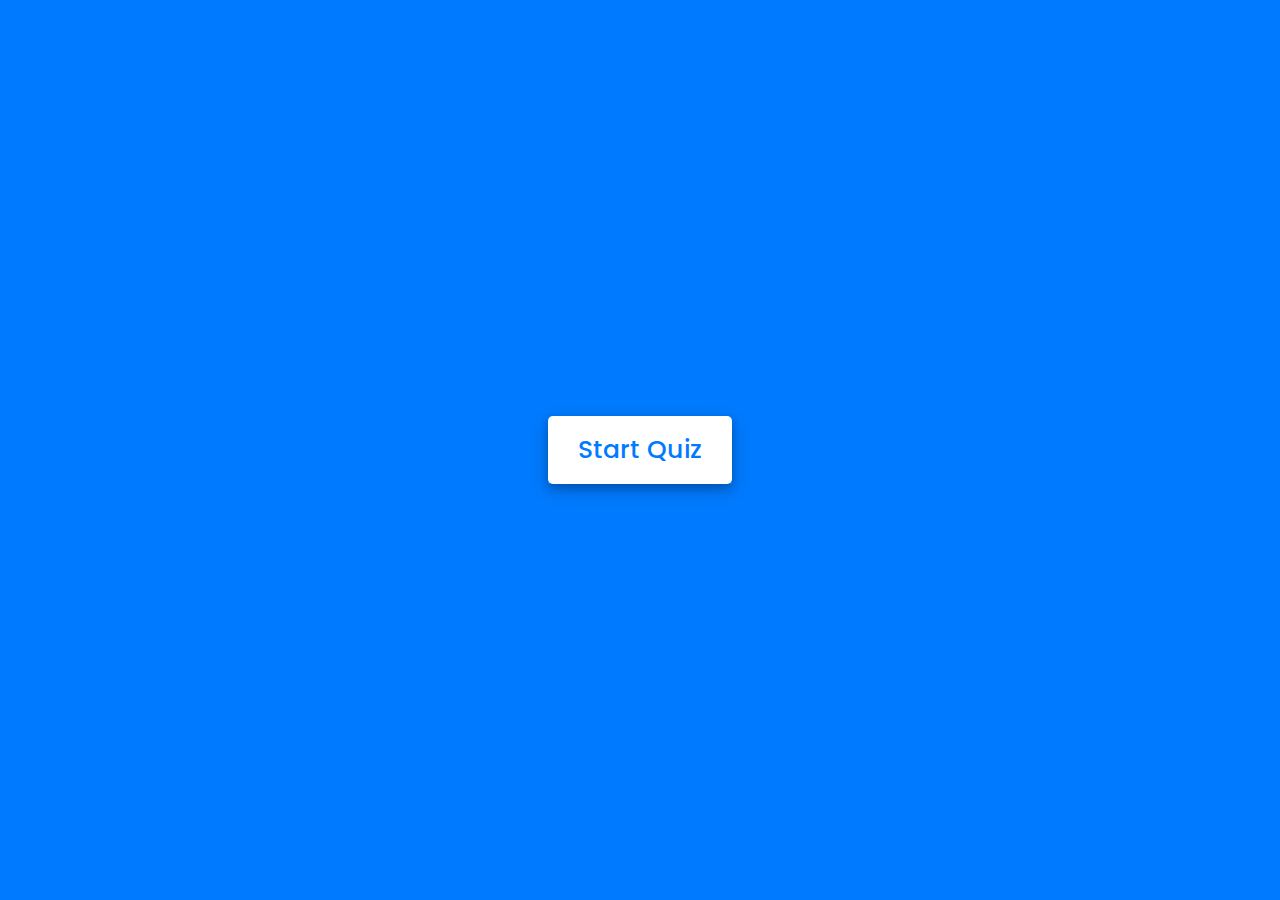
==== index.html @ b6328dd3 "update" ====
<!-- Created By CodingNepal - www.codingnepalweb.com  -->
<!DOCTYPE html>
<html lang="en">

<head>
    <meta charset="UTF-8">
    <meta name="viewport" content="width=device-width, initial-scale=1.0">
    <title>MKT</title>
    <link rel="stylesheet" href="style1.css">
    <!-- FontAweome CDN Link for Icons-->
    <link rel="stylesheet" href="https://cdnjs.cloudflare.com/ajax/libs/font-awesome/5.15.3/css/all.min.css" />
</head>

<body>
    <!-- start Quiz button -->
    <div class="start_btn"><button>Start Quiz</button></div>

    <!-- Info Box -->
    <div class="info_box">
        <div class="info-title"><span>Some Rules of this Quiz</span></div>
        <div class="info-list">
            <div class="info">1. You will have only <span>15 seconds</span> per each question.</div>
            <div class="info">2. Once you select your answer, it can't be undone.</div>
            <div class="info">3. You can't select any option once time goes off.</div>
            <div class="info">4. You can't exit from the Quiz while you're playing.</div>
            <div class="info">5. You'll get points on the basis of your correct answers.</div>
        </div>
        <div class="buttons">
            <button class="quit">Exit Quiz</button>
            <button class="restart">Continue</button>
        </div>
    </div>

    <!-- Quiz Box -->
    <div class="quiz_box">
        <header>
            <div class="title">MKT</div>
            <div class="runbox">
                <input class="input" type="text" id="pg" placeholder="">
                <div class="run_button">
                    <button class="quit">Run</button>
                </div>
            </div>
        </header>
        <section>
            <div class="que_text">
                <!-- Here I've inserted question from JavaScript -->
            </div>
            <div class="option_list">
                <!-- Here I've inserted options from JavaScript -->
            </div>
        </section>

        <!-- footer of Quiz Box -->
        <footer>
            <div class="total_que">
                <!-- Here I've inserted Question Count Number from JavaScript -->
            </div>
            <button class="next_btn">Next Quest</button>
        </footer>
    </div>

    <!-- Result Box -->
    <div class="result_box">
        <div class="icon">
            <i class="fas fa-crown"></i>
        </div>
        <div class="complete_text">You've completed the Quiz!</div>
        <div class="score_text">
            <!-- Here I've inserted Score Result from JavaScript -->
        </div>
        <div class="buttons">
            <button class="restart">Replay Quiz</button>
            <button class="quit">Quit Quiz</button>
        </div>
    </div>

    <!-- Inside this JavaScript file I've inserted Questions and Options only -->
    <script src="js/questions.js"></script>

    <!-- Inside this JavaScript file I've coded all Quiz Codes -->
    <script src="js/script.js"></script>

</body>

</html>
---- style1.css ----
/* importing google fonts */
@import url('https://fonts.googleapis.com/css2?family=Poppins:wght@200;300;400;500;600;700&display=swap');

* {
    margin: 0;
    padding: 0;
    box-sizing: border-box;
    font-family: 'Poppins', sans-serif;
}

body {
    background: #007bff;
}

::selection {
    color: #fff;
    background: #007bff;
}

.start_btn,
.info_box,
.quiz_box,
.result_box {
    position: absolute;
    top: 50%;
    left: 50%;
    transform: translate(-50%, -50%);
    box-shadow: 0 4px 8px 0 rgba(0, 0, 0, 0.2),
        0 6px 20px 0 rgba(0, 0, 0, 0.19);
}

.info_box.activeInfo,
.quiz_box.activeQuiz,
.result_box.activeResult {
    opacity: 1;
    z-index: 5;
    pointer-events: auto;
    transform: translate(-50%, -50%) scale(1);
}

.start_btn button {
    font-size: 25px;
    font-weight: 500;
    color: #007bff;
    padding: 15px 30px;
    outline: none;
    border: none;
    border-radius: 5px;
    background: #fff;
    cursor: pointer;
}

.info_box {
    width: 550px;
    background: #fff;
    border-radius: 5px;
    transform: translate(-50%, -50%) scale(0.9);
    opacity: 0;
    pointer-events: none;
    transition: all 0.3s ease;
}

.info_box .info-title {
    height: 60px;
    width: 100%;
    border-bottom: 1px solid lightgrey;
    display: flex;
    align-items: center;
    padding: 0 30px;
    border-radius: 5px 5px 0 0;
    font-size: 20px;
    font-weight: 600;
}

.info_box .info-list {
    padding: 15px 30px;
}

.info_box .info-list .info {
    margin: 5px 0;
    font-size: 17px;
}

.info_box .info-list .info span {
    font-weight: 600;
    color: #007bff;
}

.info_box .buttons {
    height: 60px;
    display: flex;
    align-items: center;
    justify-content: flex-end;
    padding: 0 30px;
    border-top: 1px solid lightgrey;
}

.info_box .buttons button {
    margin: 0 5px;
    height: 40px;
    width: 100px;
    font-size: 16px;
    font-weight: 500;
    cursor: pointer;
    border: none;
    outline: none;
    border-radius: 5px;
    border: 1px solid #007bff;
    transition: all 0.3s ease;
}

.quiz_box {
    width: 550px;
    background: #fff;
    border-radius: 5px;
    transform: translate(-50%, -50%) scale(0.9);
    opacity: 0;
    pointer-events: none;
    transition: all 0.3s ease;
}

.quiz_box header {
    position: relative;
    z-index: 2;
    height: 70px;
    padding: 0 30px;
    background: #fff;
    border-radius: 5px 5px 0 0;
    display: flex;
    align-items: center;
    justify-content: space-between;
    box-shadow: 0px 3px 5px 1px rgba(0, 0, 0, 0.1);
}

.quiz_box header .runbox {
    background: #fff;
    display: flex;
    align-items: flex-end;
}

.quiz_box header .runbox .input {
    height: 40px;
    width: 60px;
    padding: 0 10px;
    border-radius: 3px;
    border: 1px solid #007bff;
    font-size: 18px;
    outline: none;
}

.quiz_box header .title {
    font-size: 20px;
    font-weight: 600;
}

.quiz_box header .timer {
    color: #004085;
    background: #cce5ff;
    border: 1px solid #b8daff;
    height: 45px;
    padding: 0 8px;
    border-radius: 5px;
    display: flex;
    align-items: center;
    justify-content: space-between;
    width: 145px;
}

.quiz_box header .timer .time_left_txt {
    font-weight: 400;
    font-size: 17px;
    user-select: none;
}

.quiz_box header .timer .timer_sec {
    font-size: 18px;
    font-weight: 500;
    height: 30px;
    width: 45px;
    color: #fff;
    border-radius: 5px;
    line-height: 30px;
    text-align: center;
    background: #343a40;
    border: 1px solid #343a40;
    user-select: none;
}

.quiz_box header .time_line {
    position: absolute;
    bottom: 0px;
    left: 0px;
    height: 3px;
    background: #007bff;
}

.quiz_box .run_button button {
    margin: 0 5px;
    height: 40px;
    width: 60px;
    font-size: 16px;
    font-weight: 500;
    cursor: pointer;
    border: none;
    outline: none;
    border-radius: 5px;
    border: 1px solid #007bff;
    transition: all 0.3s ease;
}

section {
    padding: 25px 30px 20px 30px;
    background: #fff;
}

section .que_text {
    font-size: 25px;
    font-weight: 600;
}

section .option_list {
    padding: 20px 0px;
    display: block;
}

section .option_list .option {
    background: aliceblue;
    border: 1px solid #84c5fe;
    border-radius: 5px;
    padding: 8px 15px;
    font-size: 17px;
    margin-bottom: 15px;
    cursor: pointer;
    transition: all 0.3s ease;
    display: flex;
    align-items: center;
    justify-content: space-between;
}

section .option_list .option:last-child {
    margin-bottom: 0px;
}

section .option_list .option:hover {
    color: #004085;
    background: #cce5ff;
    border: 1px solid #b8daff;
}

section .option_list .option.correct {
    color: #155724;
    background: #d4edda;
    border: 1px solid #c3e6cb;
}

section .option_list .option.incorrect {
    color: #721c24;
    background: #f8d7da;
    border: 1px solid #f5c6cb;
}

section .option_list .option.disabled {
    pointer-events: none;
}

section .option_list .option .icon {
    height: 26px;
    width: 26px;
    border: 2px solid transparent;
    border-radius: 50%;
    text-align: center;
    font-size: 13px;
    pointer-events: none;
    transition: all 0.3s ease;
    line-height: 24px;
}

.option_list .option .icon.tick {
    color: #23903c;
    border-color: #23903c;
    background: #d4edda;
}

.option_list .option .icon.cross {
    color: #a42834;
    background: #f8d7da;
    border-color: #a42834;
}

footer {
    height: 60px;
    padding: 0 30px;
    display: flex;
    align-items: center;
    justify-content: space-between;
    border-top: 1px solid lightgrey;
}

footer .total_que span {
    display: flex;
    user-select: none;
}

footer .total_que span p {
    font-weight: 500;
    padding: 0 5px;
}

footer .total_que span p:first-child {
    padding-left: 0px;
}

footer button {
    height: 40px;
    padding: 0 13px;
    font-size: 18px;
    font-weight: 400;
    cursor: pointer;
    border: none;
    outline: none;
    color: #fff;
    border-radius: 5px;
    background: #007bff;
    border: 1px solid #007bff;
    line-height: 10px;
    opacity: 0;
    pointer-events: none;
    transform: scale(0.95);
    transition: all 0.3s ease;
}

footer button:hover {
    background: #0263ca;
}

footer button.show {
    opacity: 1;
    pointer-events: auto;
    transform: scale(1);
}

.result_box {
    background: #fff;
    border-radius: 5px;
    display: flex;
    padding: 25px 30px;
    width: 450px;
    align-items: center;
    flex-direction: column;
    justify-content: center;
    transform: translate(-50%, -50%) scale(0.9);
    opacity: 0;
    pointer-events: none;
    transition: all 0.3s ease;
}

.result_box .icon {
    font-size: 100px;
    color: #007bff;
    margin-bottom: 10px;
}

.result_box .complete_text {
    font-size: 20px;
    font-weight: 500;
}

.result_box .score_text span {
    display: flex;
    margin: 10px 0;
    font-size: 18px;
    font-weight: 500;
}

.result_box .score_text span p {
    padding: 0 4px;
    font-weight: 600;
}

.result_box .buttons {
    display: flex;
    margin: 20px 0;
}

.result_box .buttons button {
    margin: 0 10px;
    height: 45px;
    padding: 0 20px;
    font-size: 18px;
    font-weight: 500;
    cursor: pointer;
    border: none;
    outline: none;
    border-radius: 5px;
    border: 1px solid #007bff;
    transition: all 0.3s ease;
}

.buttons button.restart {
    color: #fff;
    background: #007bff;
}

.buttons button.restart:hover {
    background: #0263ca;
}

.buttons button.quit {
    color: #007bff;
    background: #fff;
}

.buttons button.quit:hover {
    color: #fff;
    background: #007bff;
}

.run_button button.quit {
    color: #007bff;
    background: #fff;
}

.run_button button.quit:hover {
    color: #fff;
    background: #007bff;
}
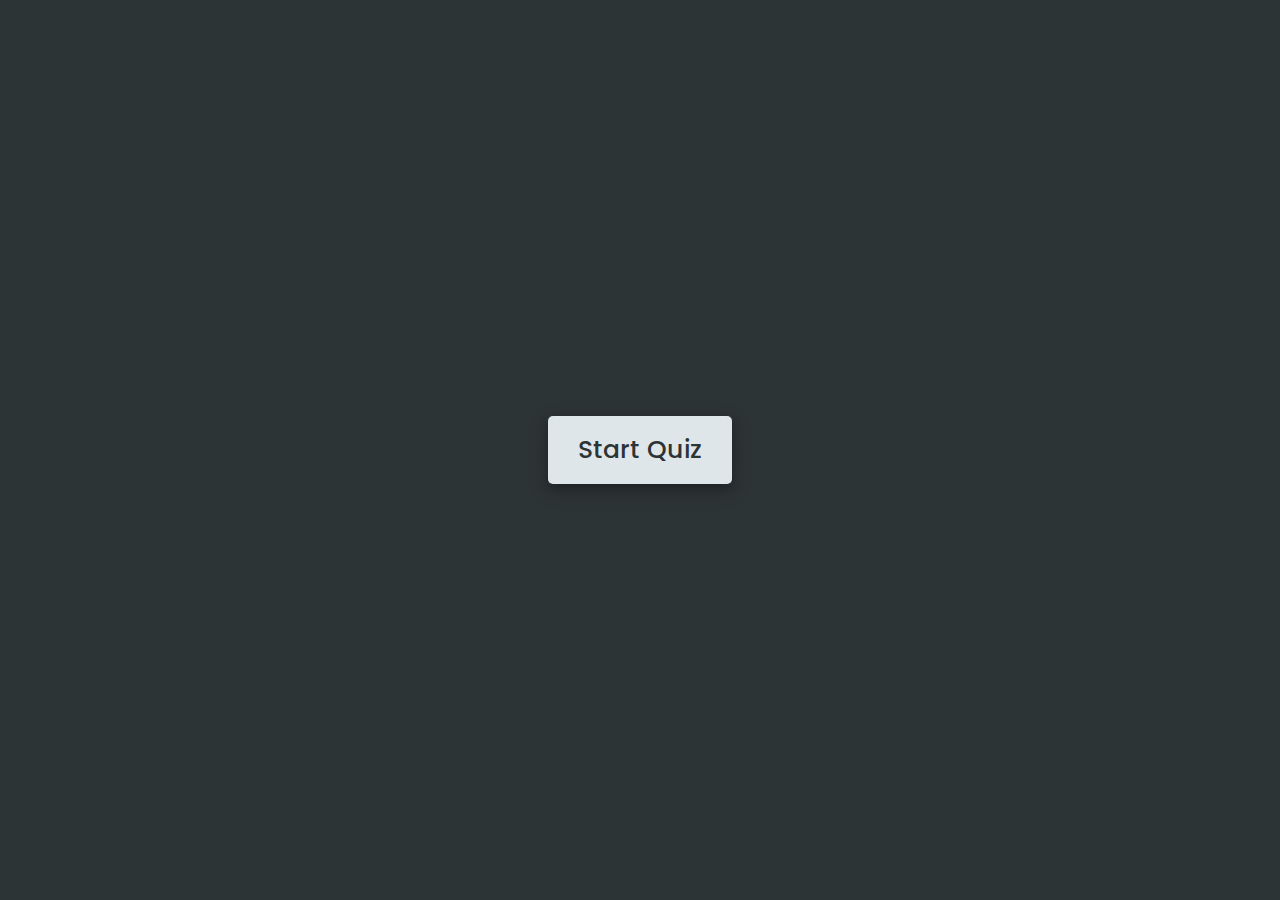
==== commit 6f8a1ca5: "ulatroi" ====
--- a/index.html
+++ b/index.html
@@ -5,7 +5,7 @@
 <head>
     <meta charset="UTF-8">
     <meta name="viewport" content="width=device-width, initial-scale=1.0">
-    <title>MKT</title>
+    <title>MGT</title>
     <link rel="stylesheet" href="style1.css">
     <!-- FontAweome CDN Link for Icons-->
     <link rel="stylesheet" href="https://cdnjs.cloudflare.com/ajax/libs/font-awesome/5.15.3/css/all.min.css" />
@@ -34,7 +34,7 @@
     <!-- Quiz Box -->
     <div class="quiz_box">
         <header>
-            <div class="title">MKT</div>
+            <div class="title">MGT</div>
             <div class="runbox">
                 <input class="input" type="text" id="pg" placeholder="">
                 <div class="run_button">
--- a/style1.css
+++ b/style1.css
@@ -9,12 +9,12 @@
 }
 
 body {
-    background: #007bff;
+    background: #2d3436;
 }
 
 ::selection {
-    color: #fff;
-    background: #007bff;
+    color: #dfe6e9;
+    background: #2d3436;
 }
 
 .start_btn,
@@ -41,18 +41,18 @@
 .start_btn button {
     font-size: 25px;
     font-weight: 500;
-    color: #007bff;
+    color: #2d3436;
     padding: 15px 30px;
     outline: none;
     border: none;
     border-radius: 5px;
-    background: #fff;
+    background: #dfe6e9;
     cursor: pointer;
 }
 
 .info_box {
     width: 550px;
-    background: #fff;
+    background: #dfe6e9;
     border-radius: 5px;
     transform: translate(-50%, -50%) scale(0.9);
     opacity: 0;
@@ -83,7 +83,7 @@
 
 .info_box .info-list .info span {
     font-weight: 600;
-    color: #007bff;
+    color: #2d3436;
 }
 
 .info_box .buttons {
@@ -105,13 +105,13 @@
     border: none;
     outline: none;
     border-radius: 5px;
-    border: 1px solid #007bff;
+    border: 1px solid #2d3436;
     transition: all 0.3s ease;
 }
 
 .quiz_box {
     width: 550px;
-    background: #fff;
+    background: #dfe6e9;
     border-radius: 5px;
     transform: translate(-50%, -50%) scale(0.9);
     opacity: 0;
@@ -124,7 +124,7 @@
     z-index: 2;
     height: 70px;
     padding: 0 30px;
-    background: #fff;
+    background: #dfe6e9;
     border-radius: 5px 5px 0 0;
     display: flex;
     align-items: center;
@@ -133,7 +133,7 @@
 }
 
 .quiz_box header .runbox {
-    background: #fff;
+    background: #dfe6e9;
     display: flex;
     align-items: flex-end;
 }
@@ -143,7 +143,7 @@
     width: 60px;
     padding: 0 10px;
     border-radius: 3px;
-    border: 1px solid #007bff;
+    border: 1px solid #2d3436;
     font-size: 18px;
     outline: none;
 }
@@ -154,8 +154,8 @@
 }
 
 .quiz_box header .timer {
-    color: #004085;
-    background: #cce5ff;
+    color: #636e72;
+    background: #00b894;
     border: 1px solid #b8daff;
     height: 45px;
     padding: 0 8px;
@@ -177,7 +177,7 @@
     font-weight: 500;
     height: 30px;
     width: 45px;
-    color: #fff;
+    color: #dfe6e9;
     border-radius: 5px;
     line-height: 30px;
     text-align: center;
@@ -191,7 +191,7 @@
     bottom: 0px;
     left: 0px;
     height: 3px;
-    background: #007bff;
+    background: #2d3436;
 }
 
 .quiz_box .run_button button {
@@ -204,13 +204,13 @@
     border: none;
     outline: none;
     border-radius: 5px;
-    border: 1px solid #007bff;
+    border: 1px solid #2d3436;
     transition: all 0.3s ease;
 }
 
 section {
     padding: 25px 30px 20px 30px;
-    background: #fff;
+    background: #dfe6e9;
 }
 
 section .que_text {
@@ -242,14 +242,14 @@
 }
 
 section .option_list .option:hover {
-    color: #004085;
-    background: #cce5ff;
+    color: #636e72;
+    background: #00b894;
     border: 1px solid #b8daff;
 }
 
 section .option_list .option.correct {
     color: #155724;
-    background: #d4edda;
+    background: #55efc4;
     border: 1px solid #c3e6cb;
 }
 
@@ -278,7 +278,7 @@
 .option_list .option .icon.tick {
     color: #23903c;
     border-color: #23903c;
-    background: #d4edda;
+    background: #55efc4;
 }
 
 .option_list .option .icon.cross {
@@ -318,10 +318,10 @@
     cursor: pointer;
     border: none;
     outline: none;
-    color: #fff;
-    border-radius: 5px;
-    background: #007bff;
-    border: 1px solid #007bff;
+    color: #dfe6e9;
+    border-radius: 5px;
+    background: #2d3436;
+    border: 1px solid #2d3436;
     line-height: 10px;
     opacity: 0;
     pointer-events: none;
@@ -330,7 +330,7 @@
 }
 
 footer button:hover {
-    background: #0263ca;
+    background: #6c5ce7;
 }
 
 footer button.show {
@@ -340,7 +340,7 @@
 }
 
 .result_box {
-    background: #fff;
+    background: #dfe6e9;
     border-radius: 5px;
     display: flex;
     padding: 25px 30px;
@@ -356,7 +356,7 @@
 
 .result_box .icon {
     font-size: 100px;
-    color: #007bff;
+    color: #2d3436;
     margin-bottom: 10px;
 }
 
@@ -392,35 +392,35 @@
     border: none;
     outline: none;
     border-radius: 5px;
-    border: 1px solid #007bff;
+    border: 1px solid #2d3436;
     transition: all 0.3s ease;
 }
 
 .buttons button.restart {
-    color: #fff;
-    background: #007bff;
+    color: #dfe6e9;
+    background: #2d3436;
 }
 
 .buttons button.restart:hover {
-    background: #0263ca;
+    background: #6c5ce7;
 }
 
 .buttons button.quit {
-    color: #007bff;
-    background: #fff;
+    color: #2d3436;
+    background: #dfe6e9;
 }
 
 .buttons button.quit:hover {
-    color: #fff;
-    background: #007bff;
+    color: #dfe6e9;
+    background: #2d3436;
 }
 
 .run_button button.quit {
-    color: #007bff;
-    background: #fff;
+    color: #2d3436;
+    background: #dfe6e9;
 }
 
 .run_button button.quit:hover {
-    color: #fff;
-    background: #007bff;
+    color: #dfe6e9;
+    background: #2d3436;
 }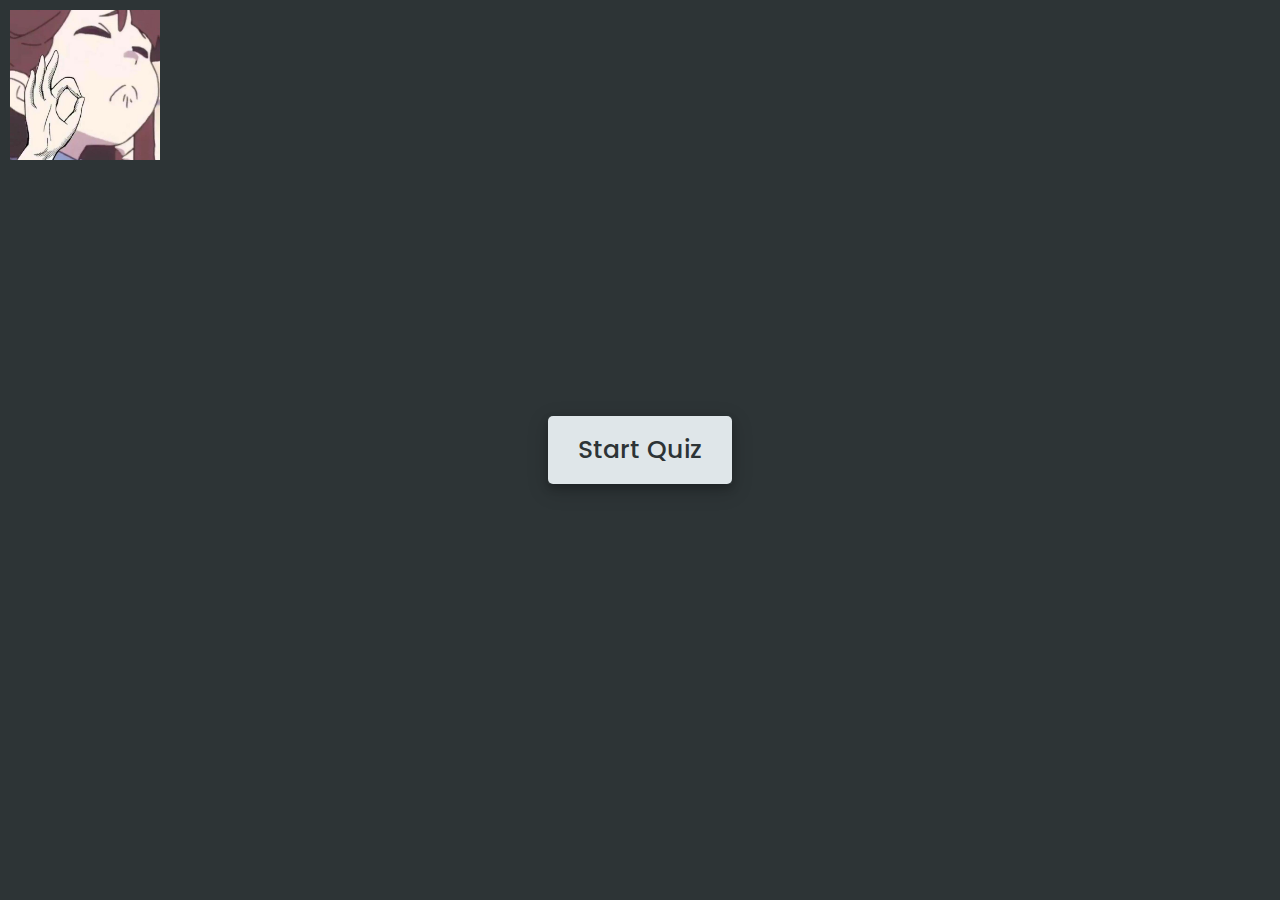
==== commit 27bfa185: "a" ====
--- a/index.html
+++ b/index.html
@@ -12,6 +12,7 @@
 </head>
 
 <body>
+    <img id="myImg" src="img/1.jpg" width="150" height="150">
     <!-- start Quiz button -->
     <div class="start_btn"><button>Start Quiz</button></div>
 
--- a/style1.css
+++ b/style1.css
@@ -10,6 +10,10 @@
 
 body {
     background: #2d3436;
+}
+
+img {
+    margin: 10px 10px;
 }
 
 ::selection {
